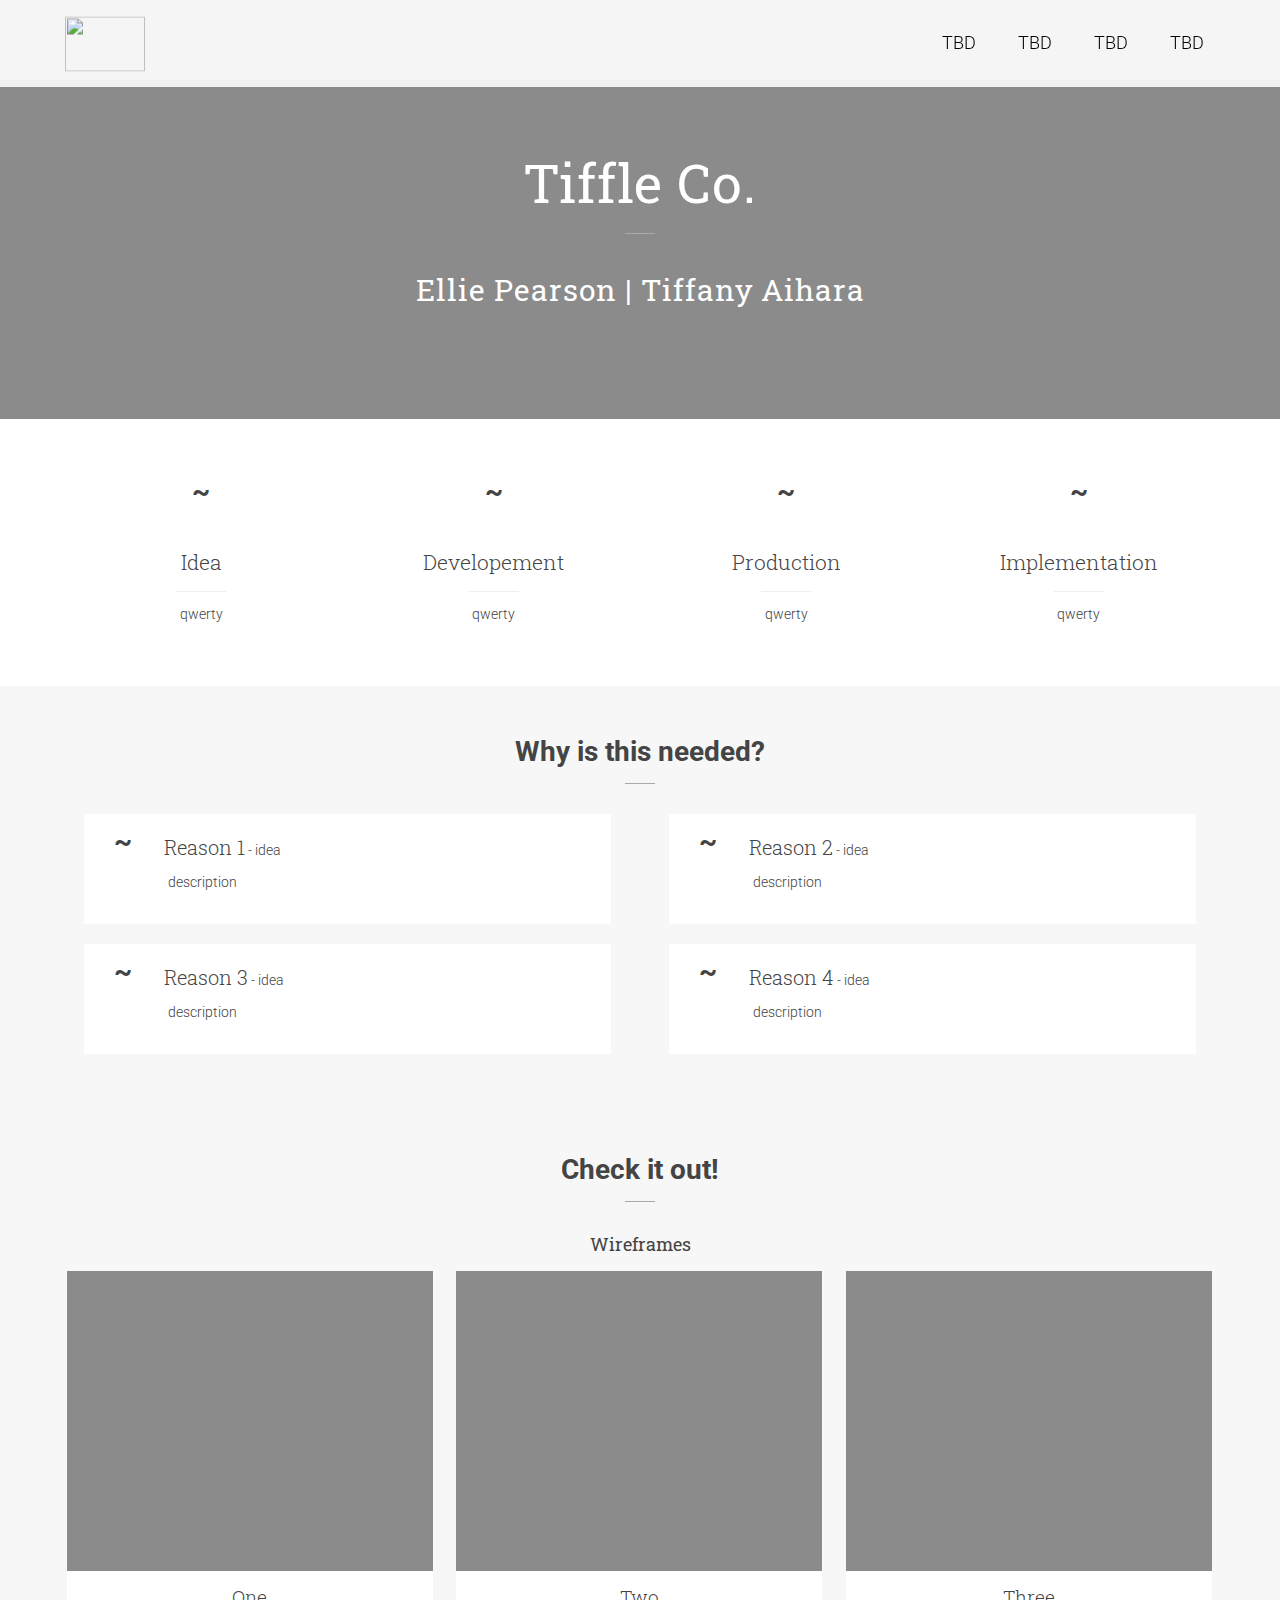
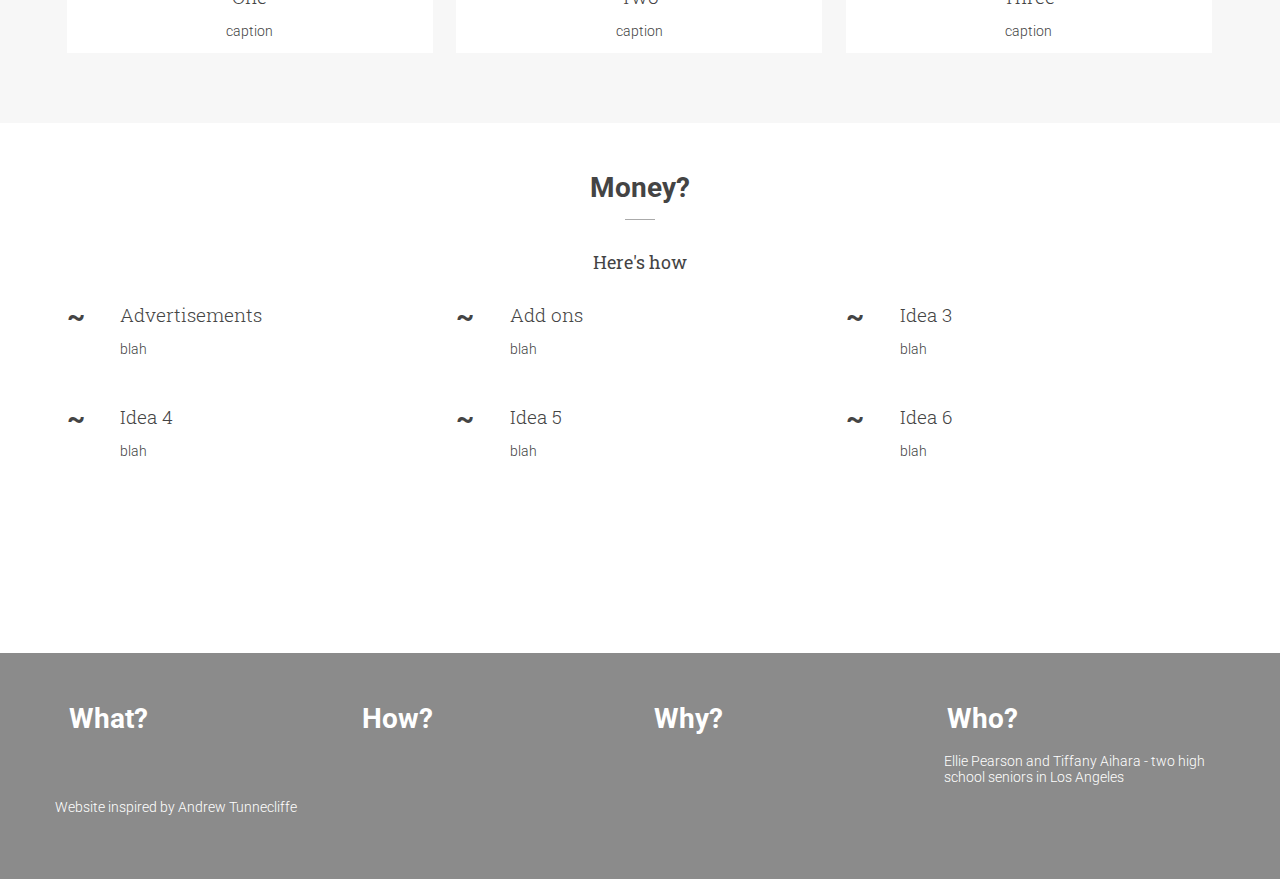
==== Tiff&ellie/index.html @ c1705dd2 "put in tiffle co again" ====
<!DOCTYPE html>
<html>
<head>
<meta name="viewport" content="width=device-width, initial-scale=1">
<link href='http://fonts.googleapis.com/css?family=Open+Sans|Roboto|Roboto+Slab:300,400' rel='stylesheet' type='text/css'>
    <link rel="stylesheet" type="text/css" href="index.css" media="screen" />
</head>
<body>
<div class="hold">
  <div class="header">
    <div class="container">
      <div>
				<img src = "https://elliepearson.github.io/Logomakr_20JR3I.png" id="logo">
      </div>
      <ul class="nav">
        <li><a href="#">TBD</a></li>
        <li><a href="#">TBD</a></li>
        <li><a href="#">TBD</a></li>
        <li><a href="#">TBD</a></li>
      </ul>
    </div>
  </div>
</div>
<div class="section">
  <div class="slider">
    <div class="container slidercontent">
      <h1 class="hero">Tiffle Co.</h1>
      <h2 class="hero">Ellie Pearson | Tiffany Aihara</h2>
    </div>
  </div>
</div>
<div class="section">
  <div class="container">
    <div class="col four">
      <h1 class="icon">~</h1>
      <h1 class="service">Idea</h1>
      <p>qwerty</p>
    </div>
    <div class="col four">
      <h1 class="icon">~</h1>
      <h1 class="service">Developement</h1>
      <p>qwerty</p>
    </div>
    <div class="responsivegroup"></div>
    <div class="col four">
      <h1 class="icon">~</h1>
      <h1 class="service">Production</h1>
      <p>qwerty</p>
    </div>
    <div class="col four">
      <h1 class="icon">~</h1>
      <h1 class="service">Implementation</h1>
      <p>qwerty</p>
    </div>
    <div class="group"></div>
  </div>
</div>
<div class="section bg">
  <div class="container">
    <h1>Why is this needed?</h1>
    <div class="col two bg margin extrapad">
      <h1 class="icon side">~</h1>
      <span class="feature side">Reason 1</span><span class="side"> - idea</span>
      <p class="side">description</p>
    </div>
    <div class="col two bg margin extrapad">
      <h1 class="icon side">~</h1>
      <span class="feature side">Reason 2</span><span class="side"> - idea</span>
      <p class="side">description</p>
    </div>
    <div class="group margin"></div>
    <div class="col two bg margin extrapad">
      <h1 class="icon side">~</h1>
      <span class="feature side">Reason 3</span><span class="side"> - idea</span>
      <p class="side">description</p>
    </div>
    <div class="col two bg margin extrapad">
      <h1 class="icon side">~</h1>
      <span class="feature side">Reason 4</span><span class="side"> - idea</span>
      <p class="side">description</p>
    </div>
    <div class="group"></div>
  </div>
</div> 
<div class="section bg">
  <div class="container">
    <h1>Check it out!</h1>
    <h2>Wireframes</h2>
    <div class="col three bg nopad pointer">
      <div class="imgholder"></div>
      <h1 class="feature">One</h1>
      <p>caption</p>
    </div>
    <div class="col three bg nopad pointer">
      <div class="imgholder"></div>
      <h1 class="feature">Two</h1>
      <p>caption</p>
    </div>
    <div class="col three bg nopad pointer">
      <div class="imgholder"></div>
      <h1 class="feature">Three</h1>
      <p>caption</p>
    </div>
    <div class="group margin"></div>
<!--     <div class="col three bg nopad pointer">
      <div class="imgholder"></div>
      <h1 class="feature">Wow</h1>
      <p>Wow wow</p>
    </div>
    <div class="col three bg nopad pointer">
      <div class="imgholder"></div>
      <h1 class="feature">Wow</h1>
      <p>Wow wow wow</p>
    </div>
    <div class="col three bg nopad pointer">
      <div class="imgholder"></div>
      <h1 class="feature">Wow</h1>
      <p>Wow wow wow</p>
    </div> -->
    <div class="group"></div>
  </div>
</div>
<div class="section">
  <div class="container">
    <h1>Money?</h1>
    <h2>Here's how</h2>
    <div class="col three">
      <h1 class="icon side">~</h1>
      <h1 class="feature side">Advertisements</h1>
      <p class="side">blah</p>
    </div>
    <div class="col three">
      <h1 class="icon side">~</h1>
      <h1 class="feature side">Add ons</h1>
      <p class="side">blah</p>
    </div>
    <div class="col three">
      <h1 class="icon side">~</h1>
      <h1 class="feature side">Idea 3</h1>
      <p class="side">blah</p>
    </div>
    <div class="group margin"></div>
    <div class="col three">
      <h1 class="icon side">~</h1>
      <h1 class="feature side">Idea 4</h1>
      <p class="side">blah</p>
    </div>
    <div class="col three">
      <h1 class="icon side">~</h1>
      <h1 class="feature side">Idea 5</h1>
      <p class="side">blah</p>
    </div>
    <div class="col three">
      <h1 class="icon side">~</h1>
      <h1 class="feature side">Idea 6</h1>
      <p class="side">blah</p>
    </div>
    <div class="group margin"></div>
  </div>
</div>

<!-- <div class="section">
  <div class="container">
    <div class="col two">
      <h1 class="icon">~</h1>
      <h1 class="service">Wow</h1>
      <p>Wow wow wow wow wow wow wow wow wow wow wow wow wow</p>
    </div>
    <div class="col two">
      <h1 class="icon">~</h1>
      <h1 class="service">Wow</h1>
      <p>Wow wow wow wow wow wow wow wow wow</p>
    </div>
    <div class="group"></div>
  </div>
</div> -->
<div class="section">
  <div class="container">
    <h1 class="reset"></h1>
  </div>
</div>
<div class="section">
  <div class="footer">
    <div class="container white">
      <div class="col four left">
        <h1>What?</h1>
        <p></p>
      </div>
      <div class="col four left">
        <h1>How?</h1>
        <p></p>
      </div>
      <div class="col four left">
        <h1>Why?</h1>
        <p></p>
      </div>
      <div class="col four left">
        <h1>Who?</h1>
				Ellie Pearson and Tiffany Aihara - two high school seniors in Los Angeles
      </div>
      <div class="group"></div>
			<p> Website inspired by Andrew Tunnecliffe</p>
    </div>
  </div>
</div>
<script src="index.js"></script>
</body>
---- Tiff&ellie/index.css ----
html,
body {
  margin: 0;
  padding: 0;
}

.section {
  width: 100%;
}

.container {
  position: relative;
  width: 1170px;
  margin: 0 auto;
  color: #444;
  font-size: 14px;
  font-weight: 300;
  font-family: Roboto, 'Open Sans', Arial, sans-serif;
  overflow: hidden;
}

.section .container {
  padding: 30px 0 50px 0;
}

.section.bg {
  background: #f7f7f7;
}
/*
  Header
*/

.hold {
  height: 80px;
}

.header {
  line-height: 85px;
  width: 100%;
  transition: line-height 0.2s linear, box-shadow 0.2s linear;
  position: fixed;
  top: 0;
  left: 0;
  z-index: 100;
  background: rgba(245, 245, 245, 0.97);
}

.header.small {
  line-height: 60px;
  box-shadow: 0px 1px 3px 0px rgba(50, 50, 50, 0.8);
}

.header.small > .container > #logo {
  height: 40px;
}

#logo {
  position: absolute;
  top: 50%;
  transform: translateY(-50%);
  float: left;
  height: 55px;
  width: 80px;
  margin-left: 10px;
}

ul.nav {
  float: right;
  list-style: none;
  margin: 0;
  padding: 0;
}

ul.nav li {
  float: left;
  position: relative;
}

ul.nav li a {
  transition: color 0.2s linear;
  font-size: 18px;
}

ul.nav li:hover a {
  color: #ec5567;
}

ul.nav li a {
  padding: 21px;
  color: initial;
  text-decoration: initial;
}
/*
  Slider
*/

.section .slider,
.section .footer {
  background: #8b8b8b;
}

.slidercontent {
  text-align: center;
}

.hero {
  font-family: 'Roboto Slab', sans-serif;
  color: white;
  font-weight: normal;
  letter-spacing: 1px;
}

h1.hero {
  font-size: 54px;
}

h2.hero {
  font-size: 30px;
  margin-bottom: 60px;
}

h1.hero:after {
  content: "";
  width: 300px;
  position: relative;
  border-bottom: 1px solid #aaa;
  text-align: center;
  margin: auto;
  margin-top: 15px;
}

.call {
  color: white;
  display: block;
  margin-bottom: 20px;
}

.call span {
  display: inline;
  border: 1px solid white;
  padding: 8px 13px;
  font-size: 20px;
  transition: background 0.15s linear;
}

.call span:hover {
  background: #ec5567;
  cursor: pointer;
}
/* 
  Columns 
*/

.col {
  float: left;
  padding: 0;
  margin: 0;
  position: relative;
}

.col.four {
  width: 23%;
  margin: 0 1%;
}

.col.three {
  width: 31.3%;
  margin: 0 1%;
}

.col.two {
  width: 40%;
  margin: 0 2.5%;
  padding: 0 2.5%;
}

.col.extrapad {
  padding-top: 20px;
  padding-bottom: 20px;
}

.col .service,
.col .feature {
  font-size: 21px;
  font-weight: 300;
  font-family: 'Roboto Slab', sans-serif;
}

.col .service:after {
  content: "";
  width: 50px;
  position: relative;
  border-bottom: 1px solid #eee;
  display: block;
  text-align: center;
  margin: auto;
  margin-top: 15px;
}

.col .feature {
  font-size: 19px;
}

.col h1.side,
.col p.side,
.col span.side:first-of-type {
  margin-left: 50px;
  text-align: left;
}

.col .icon {
  border-radius: 50%;
  height: 85px;
  width: 85px;
  line-height: 85px;
  text-align: center;
  margin: 0 auto;
  transition: background 0.25s linear, color 0.25s linear;
}

.col .icon.side {
  position: absolute;
  padding: 0;
  margin: 0;
  top: -15px;
  height: 50px;
  width: 50px;
}

.col:hover > .icon {
  background: #ec5567;
  color: white;
}

.col:hover > .icon.side {
  background: initial;
  color: initial;
}

.responsivegroup {
  display: none;
}
/*
  Column specifics
*/

.col p,
.col h1 {
  padding: 0 1%;
  text-align: center;
}

.group.margin {
  margin-bottom: 20px;
}

.col .imgholder {
  height: 300px;
  width: 100%;
  background: #8b8b8b;
  transition: background 0.3s linear;
}

.col.bg {
  background: #FFF;
}

.col.pointer {
  cursor: pointer;
}

.col.bg:hover .imgholder {
  background: #555;
}

.col span.feature {
  font-size: 20px;
}
/*
  Text
*/

.container > h1:not(.hero) {
  margin-bottom: 30px;
  text-align: center;
}

.container > h1:after {
  content: "";
  width: 30px;
  position: relative;
  border-bottom: 1px solid #aaa;
  display: block;
  text-align: center;
  margin: auto;
  margin-top: 15px;
}

h2 {
  font-family: 'Roboto Slab', sans-serif;
  text-align: center;
  font-weight: 400;
  font-size: 18px;
}

.left,
.left > h1,
.left > p {
  text-align: left;
}

.reset {
  text-align: left !important;
}

.reset:after {
  display: none !important;
}
/* 
  Slider with Content
*/

.white h1,
.white h2,
.white p,
.white div,
.white a {
  color: #fff;
}
/*
  Responsive
*/

.group:after {
  content: "";
  display: table;
  clear: both;
}

@media all and (max-width: 768px) {
  .container {
    width: 95%;
  }
  .col.four {
    width: 48%;
    margin: 1%;
  }
  .col.three {
    display: block;
    width: 95%;
    padding: 0;
    margin: 0 auto;
    float: none;
  }
  .header {
    height: auto;
    background: #eee;
  }
  #logo {
    position: initial;
    float: none;
    display: block;
    transform: none;
    margin: 10px auto 0 auto;
  }
  ul.nav {
    float: none;
    display: block;
    text-align: center;
    margin: 0 auto;
  }
  ul.nav li {
    float: initial;
    display: inline-block;
  }
  .responsivegroup {
    display: block;
  }
  .responsivegroup:after {
    content: "";
    display: table;
    clear: both;
  }
}

@media all and (min-width: 768px) {
  .container {
    width: 750px;
  }
}

@media all and (min-width: 992px) {
  .container {
    width: 970px;
  }
}

@media all and (min-width: 1200px) {
  .container {
    width: 1170px;
  }
}

@media all and (max-width:450px) {
  .col, .col.four, .col.three, .col.two {
    display: block;
    width: 95%;
    padding: 0;
    margin: 0 auto;
    float: none;
  }
  .col.extrapad {
    padding: 1%;
    margin-bottom: 10px;
  }
  .group {
    display: none;
  }
}
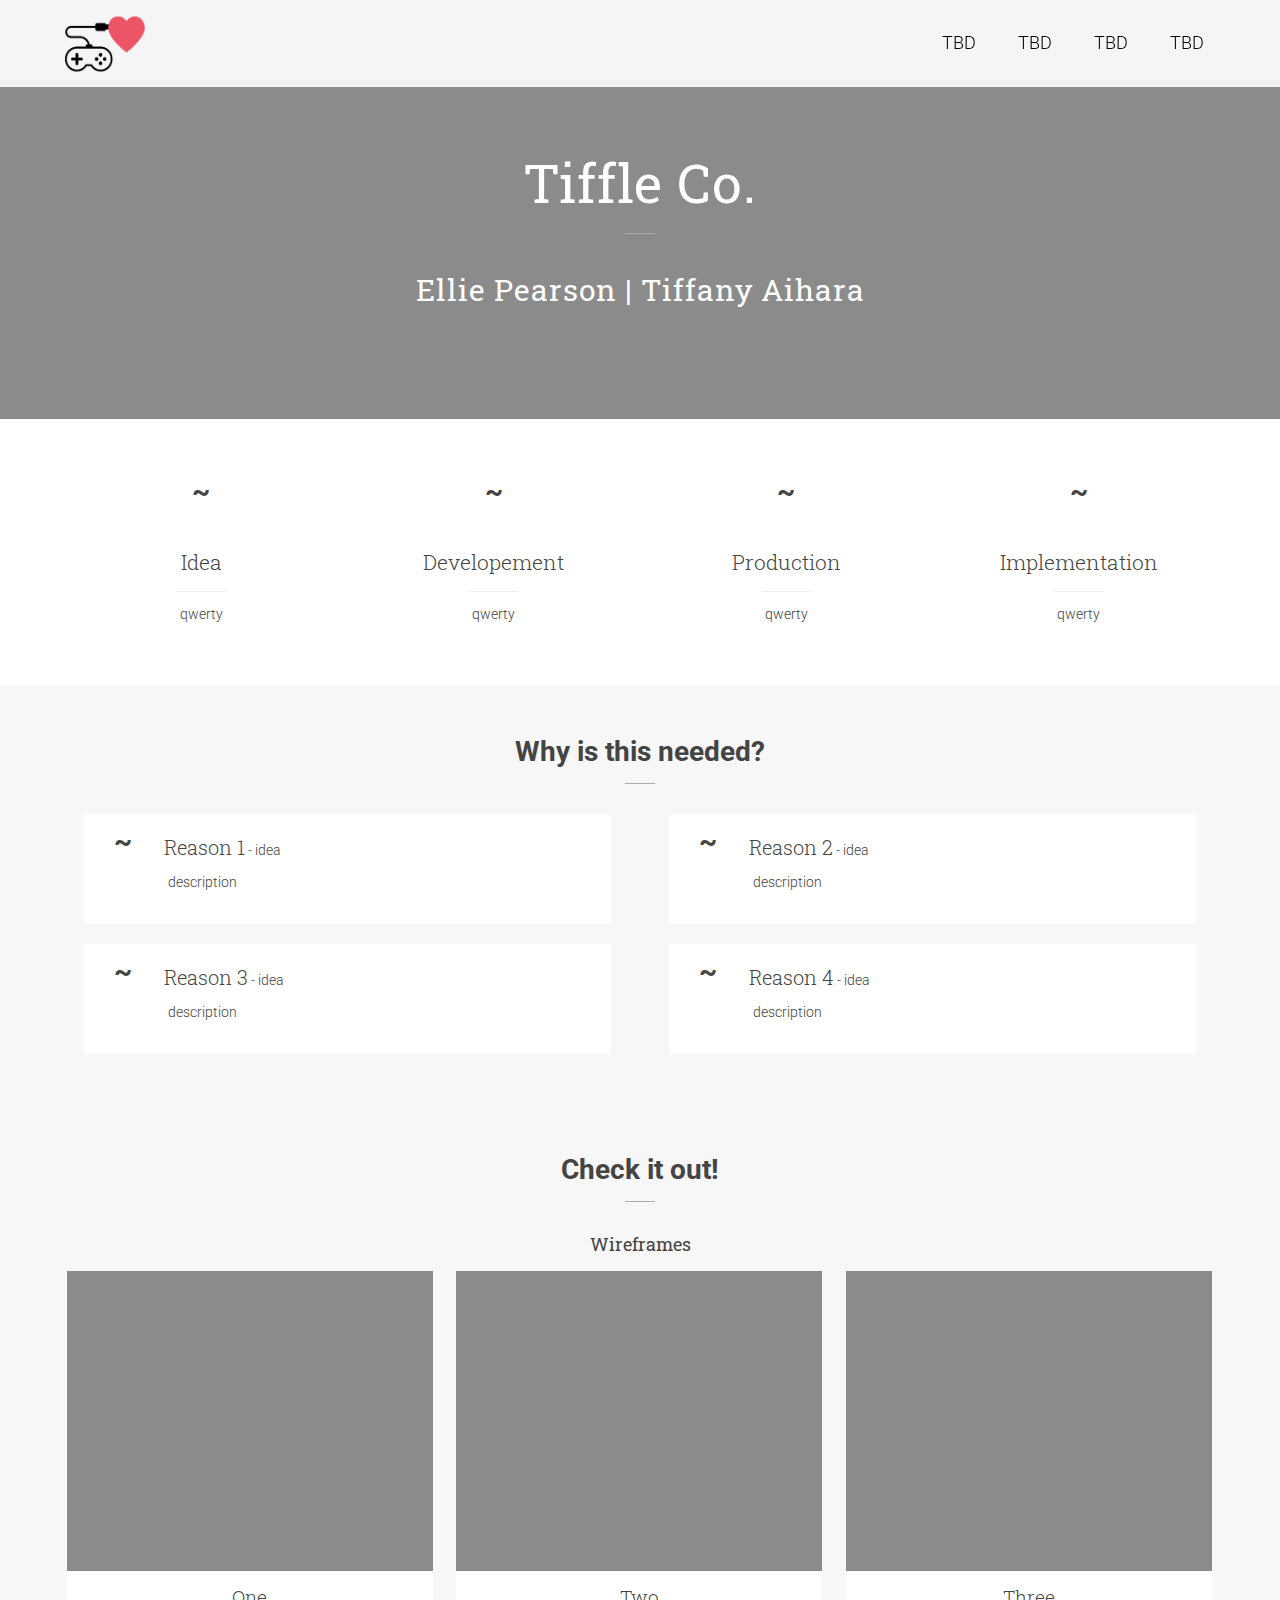
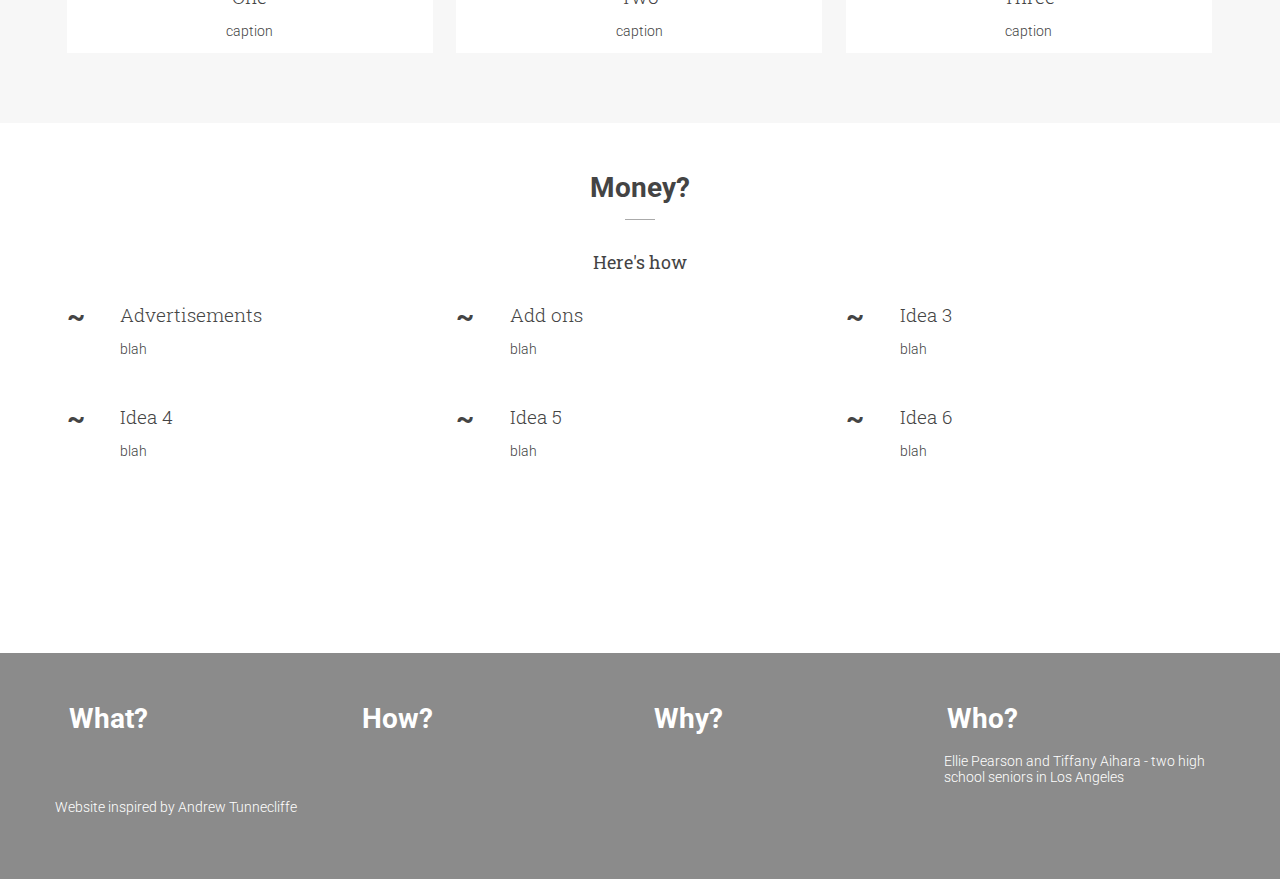
==== commit f2814fa0: "reupload image" ====
--- a/Tiff&ellie/index.html
+++ b/Tiff&ellie/index.html
@@ -10,7 +10,7 @@
   <div class="header">
     <div class="container">
       <div>
-				<img src = "https://elliepearson.github.io/Logomakr_20JR3I.png" id="logo">
+				<img src = "https://elliepearson.github.io/Tiff&ellie/Logomakr_20JR3I.png" id="logo">
       </div>
       <ul class="nav">
         <li><a href="#">TBD</a></li>
